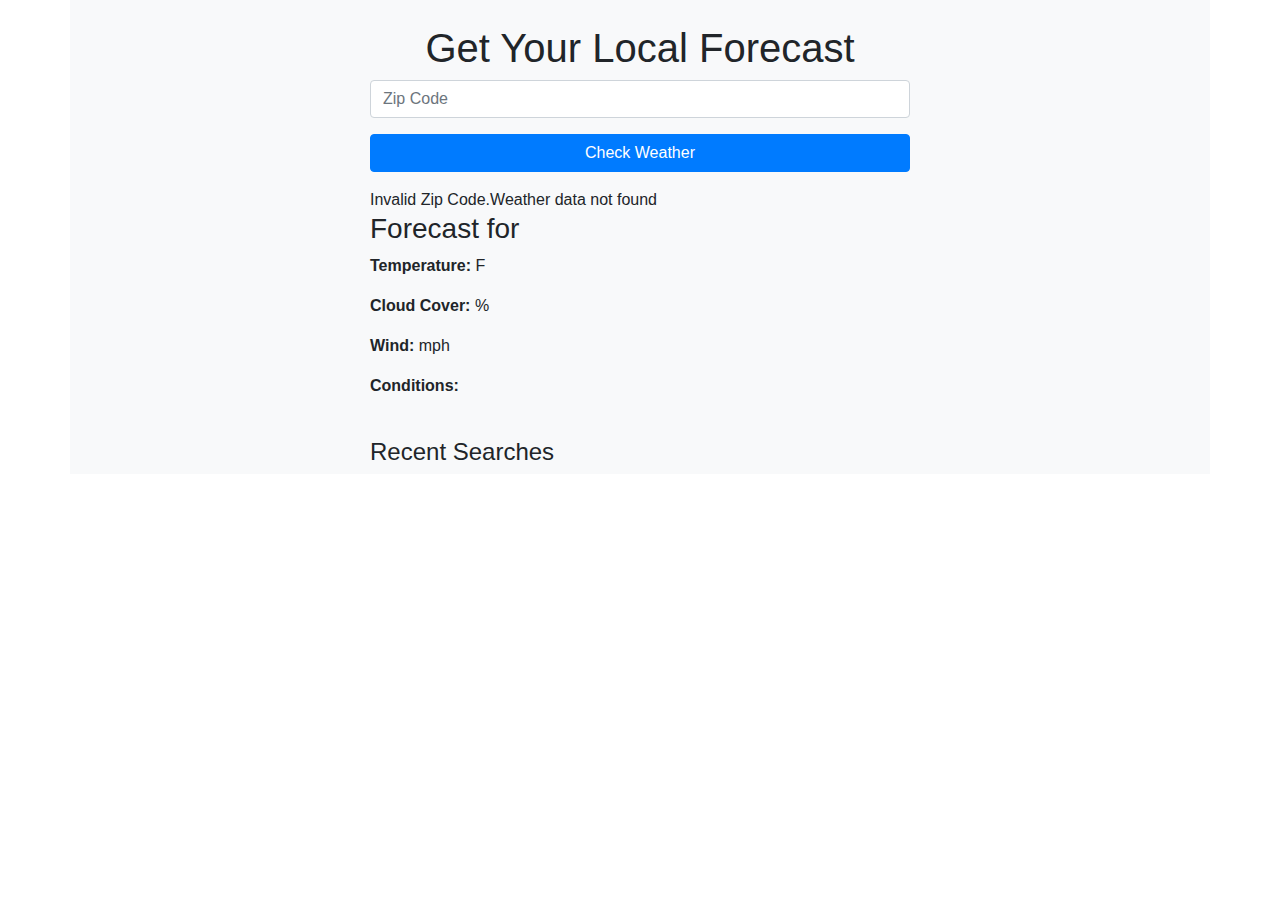
==== WeatherApp/target/classes/templates/index.html @ 30cda8b3 "Add files via upload" ====
<!DOCTYPE html>
<html xmlns:th="http://wwww.thymeleaf.org">
<head>
	<title>Weather App</title>
	<link href="https://stackpath.bootstrapcdn.com/bootstrap/4.3.1/css/bootstrap.min.css" rel="stylesheet">
	<script src="https://stackpath.bootstrapcdn.com/bootstrap/4.3.1/js/bootstrap.bundle.min.js"></script>
</head>

<body>
<div class="container bg-light justify-content-center">
	<div class="row">
		<div class="col col-md-6 offset-md-3">
			<br/>
			<!-- TABLE??? -->
			<!-- <div class="form-group">
			<table class="table table-striped">
    			<tr th:each="request: ${requests}">
        			<td th:text="${request.zipCode}"></td>
        			<td ><span th:text="${request.zipCode}"></span></td>
    			</tr>
			</table> 
			</div> -->
			
			
			
			
			<h1 class="text-center">Get Your Local Forecast</h1>
			<form th:action="@{/}" th:object="${request}" method="post" autocomplete="off">
				<div class="form-group">
					<input type="text" th:field="*{zipCode}" placeholder="Zip Code" class="form-control"/>
				</div>
				<div class="form-group">
					<button class="btn btn-md btn-primary btn-block" name="Submit" value="Submit" type="Submit">Check Weather</button>
				</div>
			</form>
			<span th:if="${data != null && data.name =='error'}">Invalid Zip Code.Weather data not found</span>
			<div th:if="${data != null && data.name != 'error'}">			
			<h3>Forecast for <span th:text="${data.name}"></span></h3>
			<p><b>Temperature: </b><span th:text="${data.main.get('temp')}"></span> F</p>
			<p><b>Cloud Cover: </b><span th:text="${data.clouds.get('all')}"></span> %</p>
			<p><b>Wind: </b><span th:text="${data.wind.get('speed')}"></span> mph</p>
			<p><b>Conditions: </b><span th:text="${data.weather[0].get('description')}"></span></p>
			<img th:src="@{${'http://openweathermap.org/img/w/'+ data.weather[0].get('icon') + '.png'}}"> 
			
			<h4>Recent Searches</h4> 
			<div th:text="${postzips}">
			<!-- <div th:text="${postzips.getName}"> -->
			<!-- <table class="table table-striped">
    			<tr th:each="request: ${requests}">
        			<td th:text="${request.zipCode}"></td>
        			<td ><span th:text="${request.zipCode}"></span></td>
    			</tr>
			</table> --> 
			<!-- <h3>Forecast for <span th:text="${request.zipCode}"></span></h3> -->
			</div>
		</div>	
	</div>
</div>
</div>
</body>
</html>
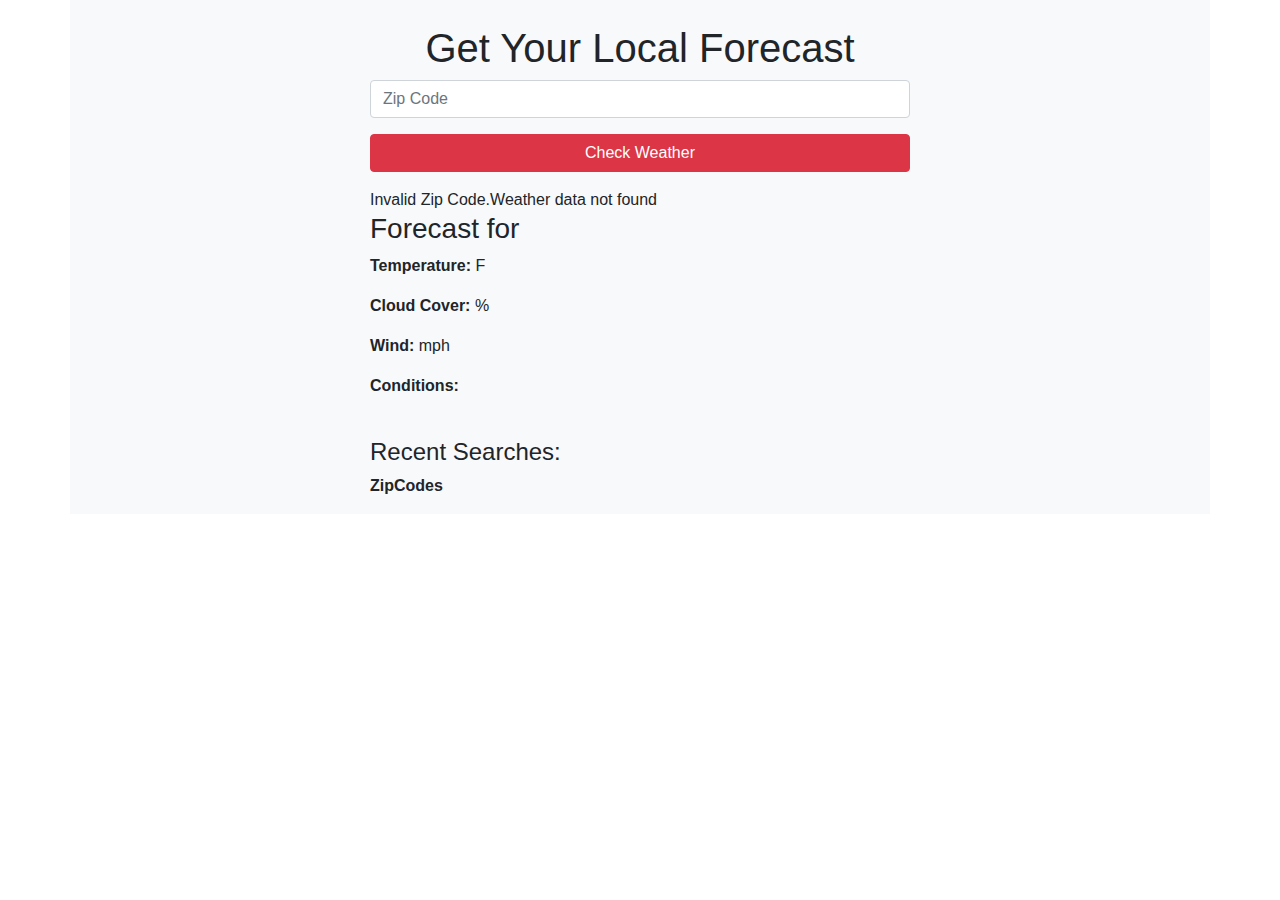
==== commit a6f98265: "Add files via upload" ====
--- a/WeatherApp/target/classes/templates/index.html
+++ b/WeatherApp/target/classes/templates/index.html
@@ -4,6 +4,8 @@
 	<title>Weather App</title>
 	<link href="https://stackpath.bootstrapcdn.com/bootstrap/4.3.1/css/bootstrap.min.css" rel="stylesheet">
 	<script src="https://stackpath.bootstrapcdn.com/bootstrap/4.3.1/js/bootstrap.bundle.min.js"></script>
+	
+	<link href="../../css/standard.css" rel="stylesheet">
 </head>
 
 <body>
@@ -11,26 +13,13 @@
 	<div class="row">
 		<div class="col col-md-6 offset-md-3">
 			<br/>
-			<!-- TABLE??? -->
-			<!-- <div class="form-group">
-			<table class="table table-striped">
-    			<tr th:each="request: ${requests}">
-        			<td th:text="${request.zipCode}"></td>
-        			<td ><span th:text="${request.zipCode}"></span></td>
-    			</tr>
-			</table> 
-			</div> -->
-			
-			
-			
-			
 			<h1 class="text-center">Get Your Local Forecast</h1>
 			<form th:action="@{/}" th:object="${request}" method="post" autocomplete="off">
 				<div class="form-group">
 					<input type="text" th:field="*{zipCode}" placeholder="Zip Code" class="form-control"/>
 				</div>
 				<div class="form-group">
-					<button class="btn btn-md btn-primary btn-block" name="Submit" value="Submit" type="Submit">Check Weather</button>
+					<button class="btn btn-md btn-danger btn-block" name="Submit" value="Submit" type="Submit">Check Weather</button>
 				</div>
 			</form>
 			<span th:if="${data != null && data.name =='error'}">Invalid Zip Code.Weather data not found</span>
@@ -42,20 +31,12 @@
 			<p><b>Conditions: </b><span th:text="${data.weather[0].get('description')}"></span></p>
 			<img th:src="@{${'http://openweathermap.org/img/w/'+ data.weather[0].get('icon') + '.png'}}"> 
 			
-			<h4>Recent Searches</h4> 
-			<div th:text="${postzips}">
-			<!-- <div th:text="${postzips.getName}"> -->
-			<!-- <table class="table table-striped">
-    			<tr th:each="request: ${requests}">
-        			<td th:text="${request.zipCode}"></td>
-        			<td ><span th:text="${request.zipCode}"></span></td>
-    			</tr>
-			</table> --> 
-			<!-- <h3>Forecast for <span th:text="${request.zipCode}"></span></h3> -->
+			<h4>Recent Searches: </h4> 
+			<p><b>ZipCodes </b><span th:text="${postzips}"></span></p>
+			<!-- <div th:text="${postzips}"></div> -->
 			</div>
-		</div>	
+		</div>
 	</div>
-</div>
 </div>
 </body>
 </html>